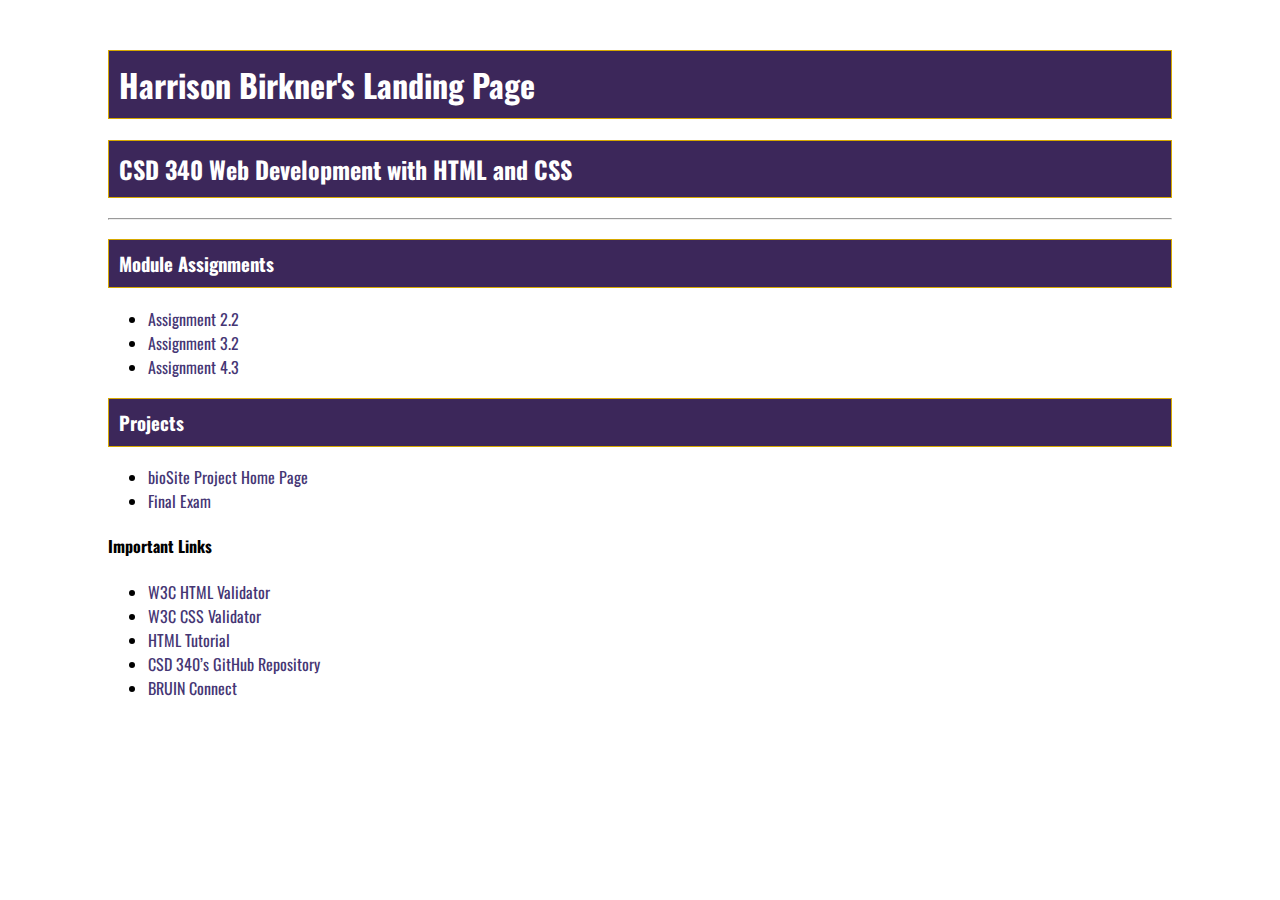
==== index.html @ b2443a6d "completed assignment 4.3" ====
<!DOCTYPE html>
    <head>
        <title>Harrison Birkner’s CSD 340 Landing Page</title>
        <link href="site.css" type="text/css" rel="stylesheet">
        <link rel="preconnect" href="https://fonts.googleapis.com">
        <link rel="preconnect" href="https://fonts.gstatic.com" crossorigin>
        <link href="https://fonts.googleapis.com/css2?family=Oswald:wght@300;400;500;700&display=swap" rel="stylesheet">
    </head>
    <body>
        <div id="container">
            <h1>Harrison Birkner's Landing Page</h1>
            <h2>CSD 340 Web Development with HTML and CSS</h2>
            <hr>
            <h3>Module Assignments</h3>
            <ul>
                <li><a href=”module-2/birkner_EX1.html”>Assignment 2.2</a></li>
                <li><a href=”module-2/birkner_EX2.html”>Assignment 3.2</a></li>
                <li><a href=”module-2/birkner_EX3.html”>Assignment 4.3</a></li>
            </ul>

            <h3>Projects</h3>
            <ul>
                <li><a href=”#”>bioSite Project Home Page</a></li>
                <li><a href=”#”>Final Exam</a></li>
            </ul>
            <h4>Important Links</h4>
            <ul>
                <li><a href=”https://validator.w3.org/”>W3C HTML Validator</a></li>
                <li><a href=”http://jigsaw.w3.org/css-validator/”>W3C CSS Validator</a></li>
                <li><a href=”https://www.w3schools.com/html/”>HTML Tutorial</a></li>
                <li><a href=”https://github.com/buwebdev/csd-340”>CSD 340’s GitHub Repository</a></li>
                <li><a href=”https://bruinconnect.bellevue.edu/”>BRUIN Connect</a></li>
            </ul>
        </div>
    </body>
</html>
---- site.css ----
body {
    font-family: Oswald, Verdana, Arial, sans-serif;
}

#container {
    margin-top: 50px;
    margin-left: 100px;
    margin-right: 100px;
}

h1, h2, h3 {
    background-color: #3c275a;
    color: #fff;
    border: 1px solid #d6a800;
    padding: 10px;
}

a {
    color: #453674;
    text-decoration: none;
}

a:hover {
    background-color: #d6a800;
    color: #4f3674;
}

a:visited {
    color: #3c275a;
}
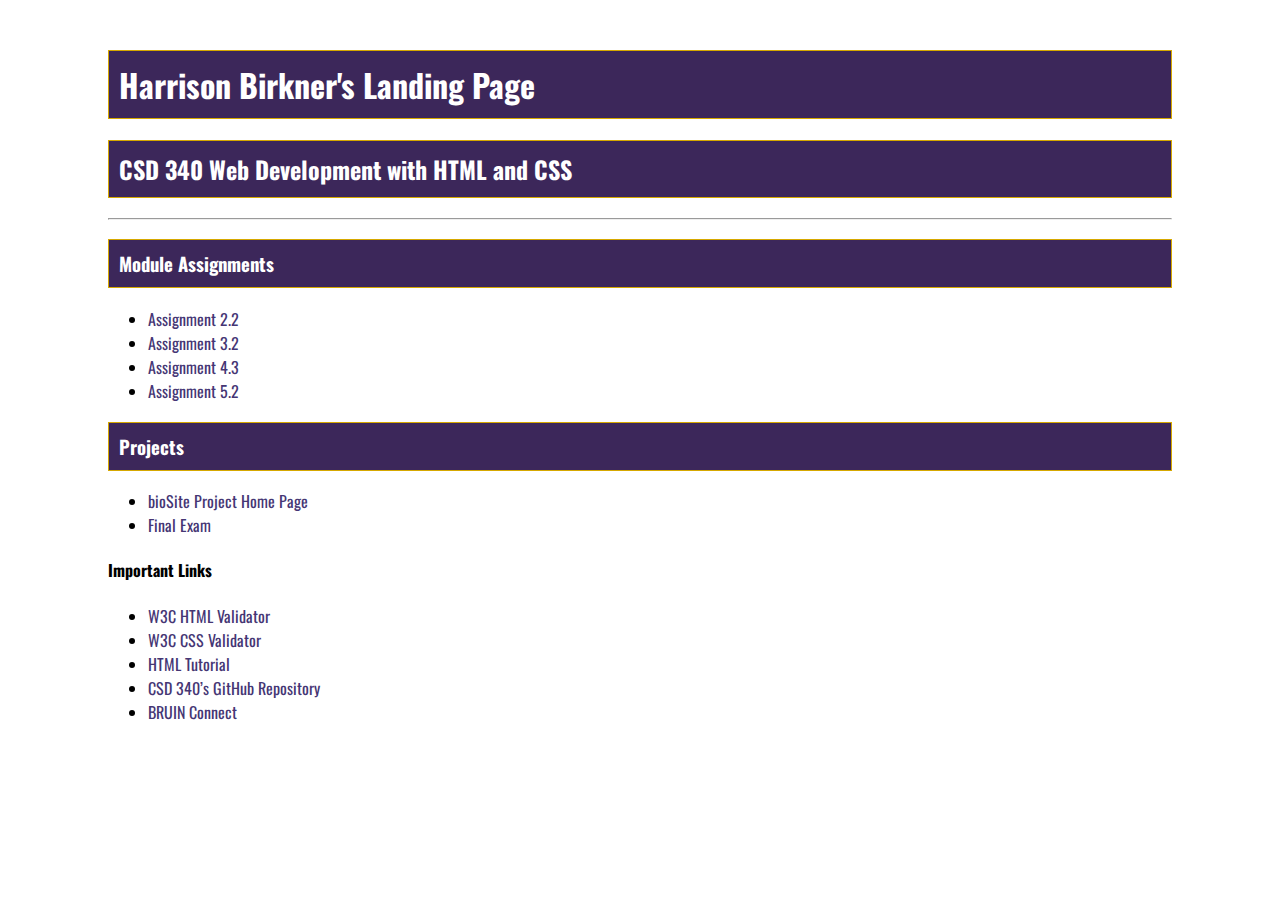
==== commit 4c335945: "Assignment 5.2 completed" ====
--- a/index.html
+++ b/index.html
@@ -13,9 +13,10 @@
             <hr>
             <h3>Module Assignments</h3>
             <ul>
-                <li><a href=”module-2/birkner_EX1.html”>Assignment 2.2</a></li>
-                <li><a href=”module-2/birkner_EX2.html”>Assignment 3.2</a></li>
-                <li><a href=”module-2/birkner_EX3.html”>Assignment 4.3</a></li>
+                <li><a href=module-2/birkner_EX1.html>Assignment 2.2</a></li>
+                <li><a href=module-3/birkner_EX2.html>Assignment 3.2</a></li>
+                <li><a href=module-4/birkner_EX3.html>Assignment 4.3</a></li>
+                <li><a href=module-5/birkner_EX4.html>Assignment 5.2</a></li>
             </ul>
 
             <h3>Projects</h3>
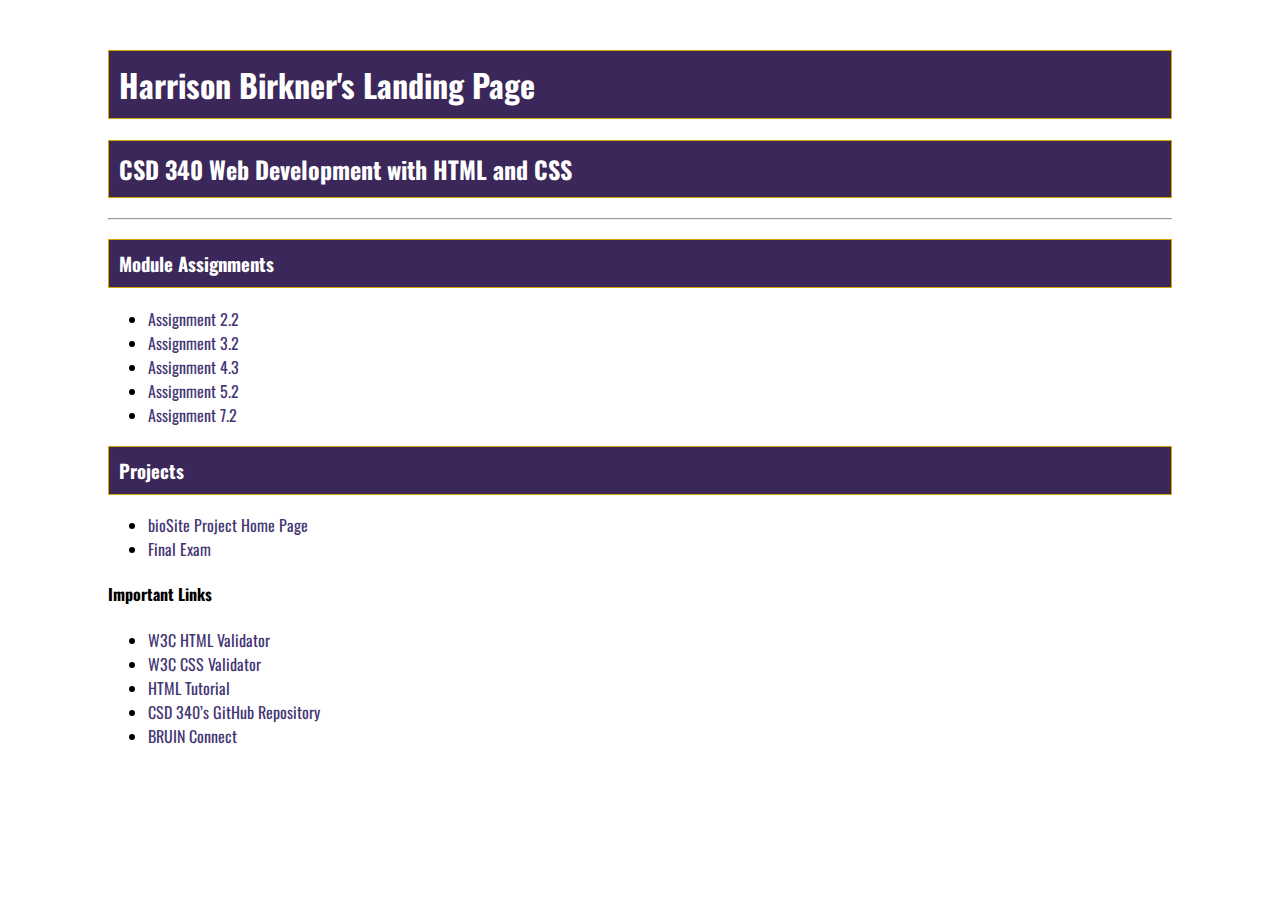
==== commit 9d4f8d67: "Completed Assignment 7.2" ====
--- a/index.html
+++ b/index.html
@@ -17,6 +17,7 @@
                 <li><a href=module-3/birkner_EX2.html>Assignment 3.2</a></li>
                 <li><a href=module-4/birkner_EX3.html>Assignment 4.3</a></li>
                 <li><a href=module-5/birkner_EX4.html>Assignment 5.2</a></li>
+                <li><a href=module-7/birkner_EX5.html>Assignment 7.2</a></li>
             </ul>
 
             <h3>Projects</h3>
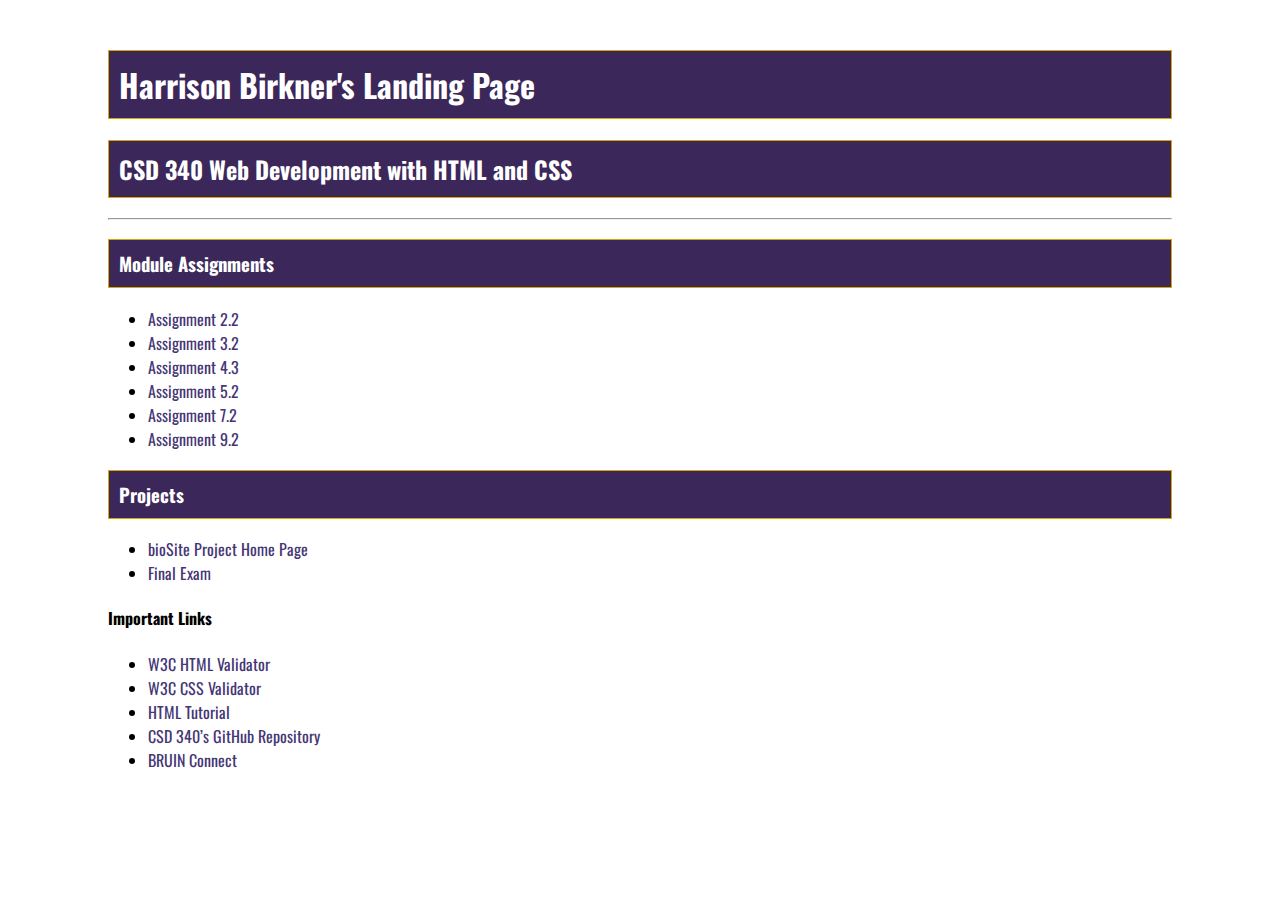
==== commit 70ec0183: "Completed Assignment 9.2" ====
--- a/index.html
+++ b/index.html
@@ -18,6 +18,7 @@
                 <li><a href=module-4/birkner_EX3.html>Assignment 4.3</a></li>
                 <li><a href=module-5/birkner_EX4.html>Assignment 5.2</a></li>
                 <li><a href=module-7/birkner_EX5.html>Assignment 7.2</a></li>
+                <li><a href=module-9/birkner_EX6.html>Assignment 9.2</a></li>
             </ul>
 
             <h3>Projects</h3>
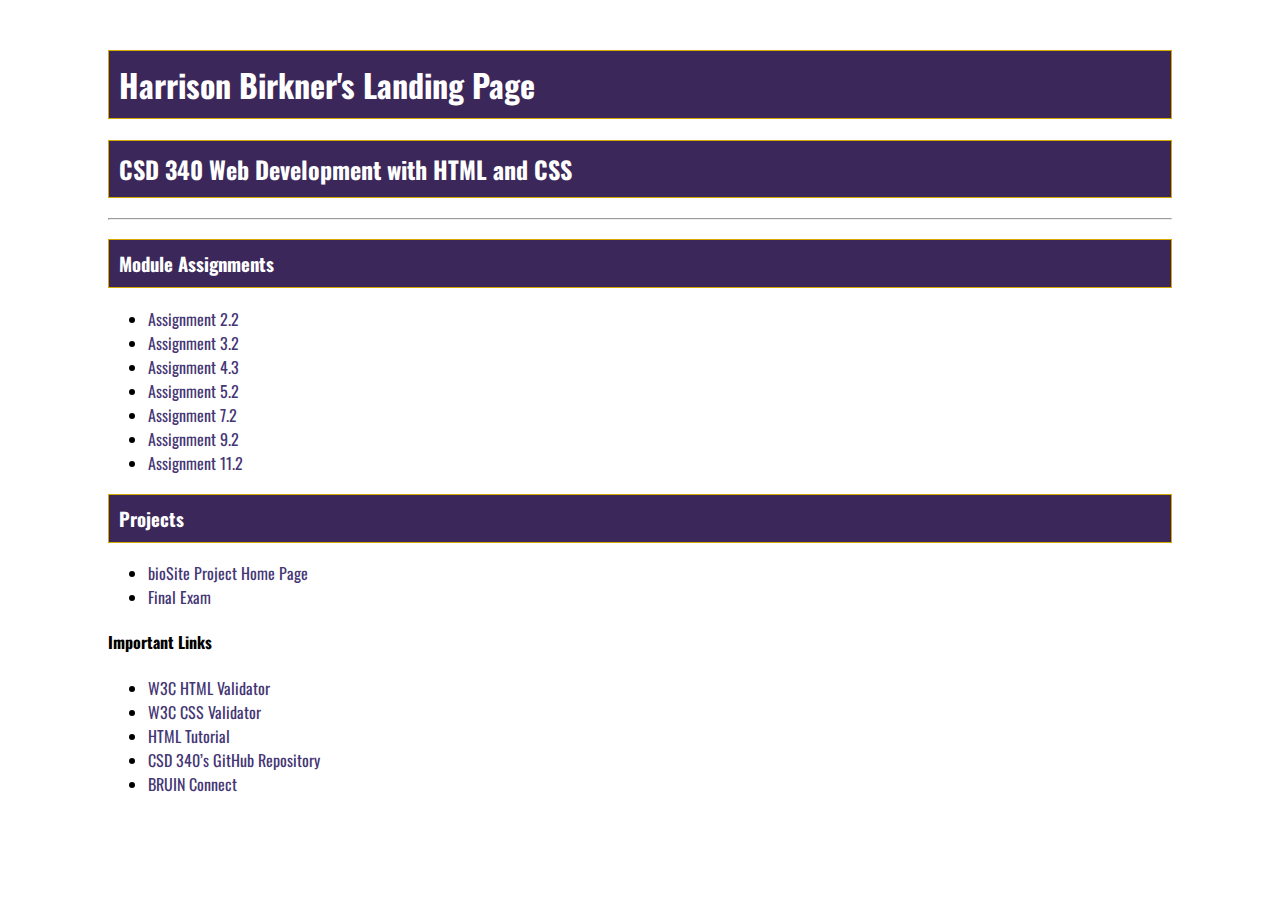
==== commit 061b331b: "Added assignment 11.2" ====
--- a/index.html
+++ b/index.html
@@ -19,6 +19,7 @@
                 <li><a href=module-5/birkner_EX4.html>Assignment 5.2</a></li>
                 <li><a href=module-7/birkner_EX5.html>Assignment 7.2</a></li>
                 <li><a href=module-9/birkner_EX6.html>Assignment 9.2</a></li>
+                <li><a href=module-11/assignment-11.2.html>Assignment 11.2</a></li>
             </ul>
 
             <h3>Projects</h3>
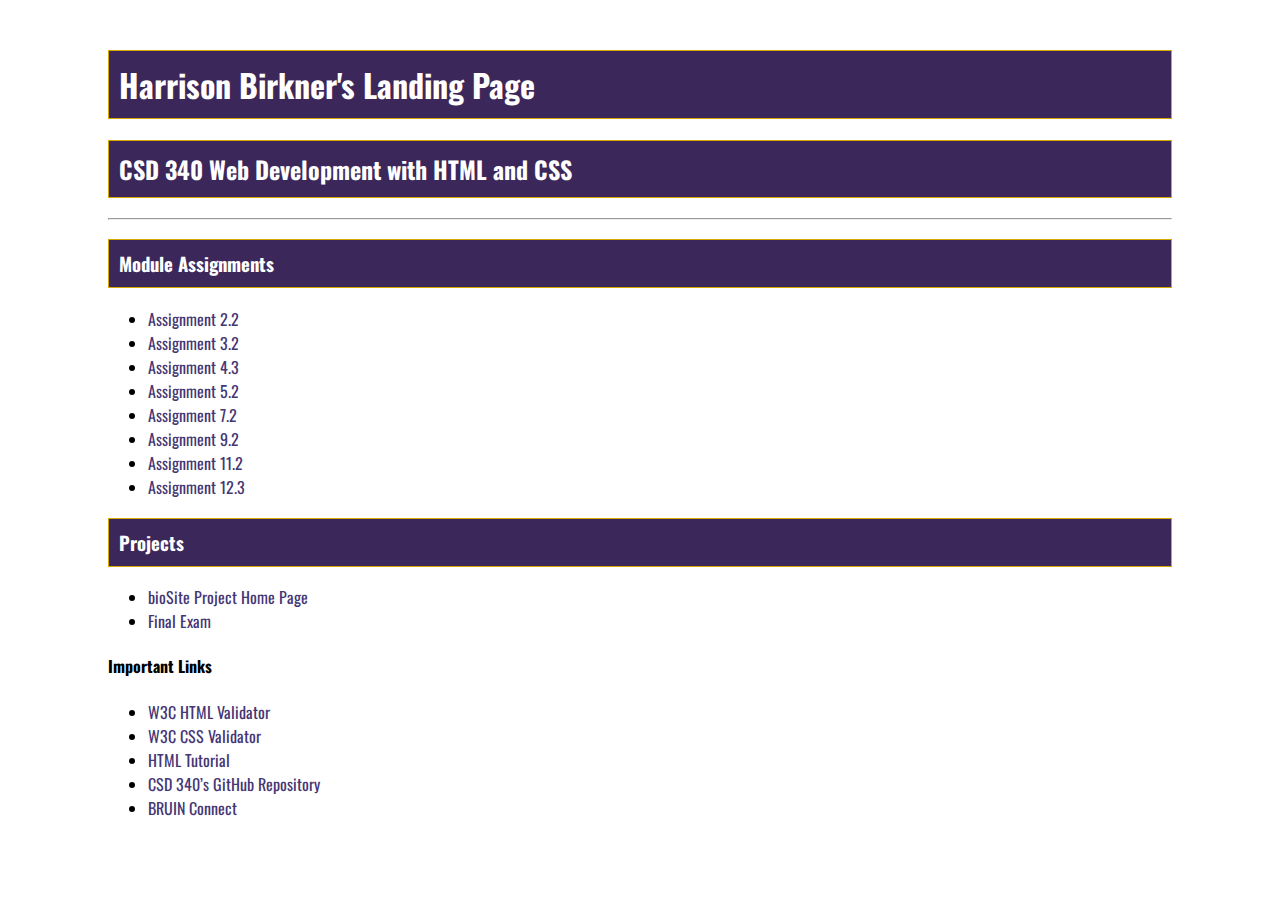
==== commit 2572a008: "Completed assignment 12.3" ====
--- a/index.html
+++ b/index.html
@@ -20,6 +20,7 @@
                 <li><a href=module-7/birkner_EX5.html>Assignment 7.2</a></li>
                 <li><a href=module-9/birkner_EX6.html>Assignment 9.2</a></li>
                 <li><a href=module-11/assignment-11.2.html>Assignment 11.2</a></li>
+                <li><a href="module-12/assignment-12.3.html">Assignment 12.3</a></li>
             </ul>
 
             <h3>Projects</h3>
